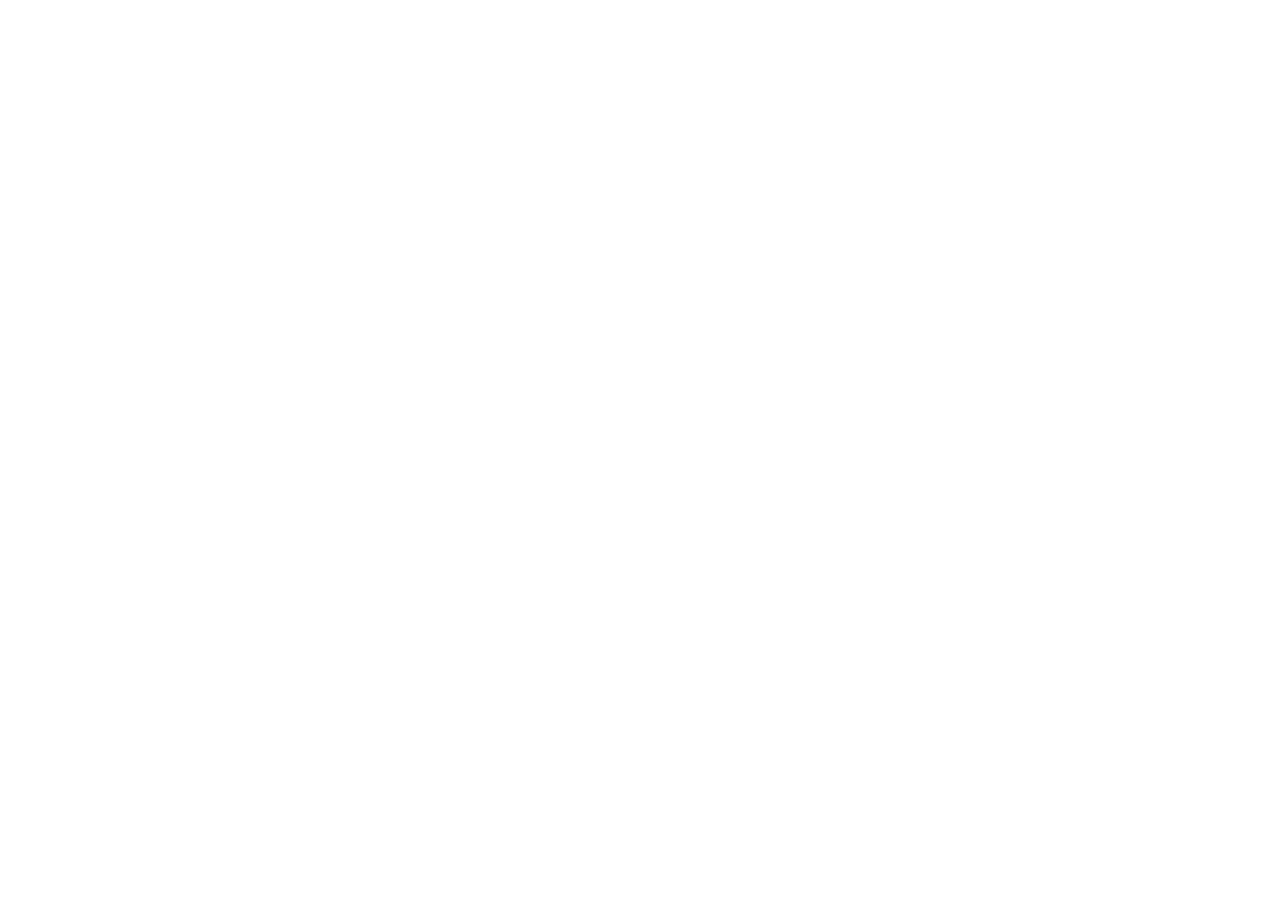
==== index.html @ c1e7e331 "added index file title" ====
<!DOCTYPE html>
<html lang="en">
<head>
    <meta charset="UTF-8">
    <meta http-equiv="X-UA-Compatible" content="IE=edge">
    <meta name="viewport" content="width=device-width, initial-scale=1.0">
    <title>this is for the training purpose</title>
</head>
<body>
    
</body>
</html>
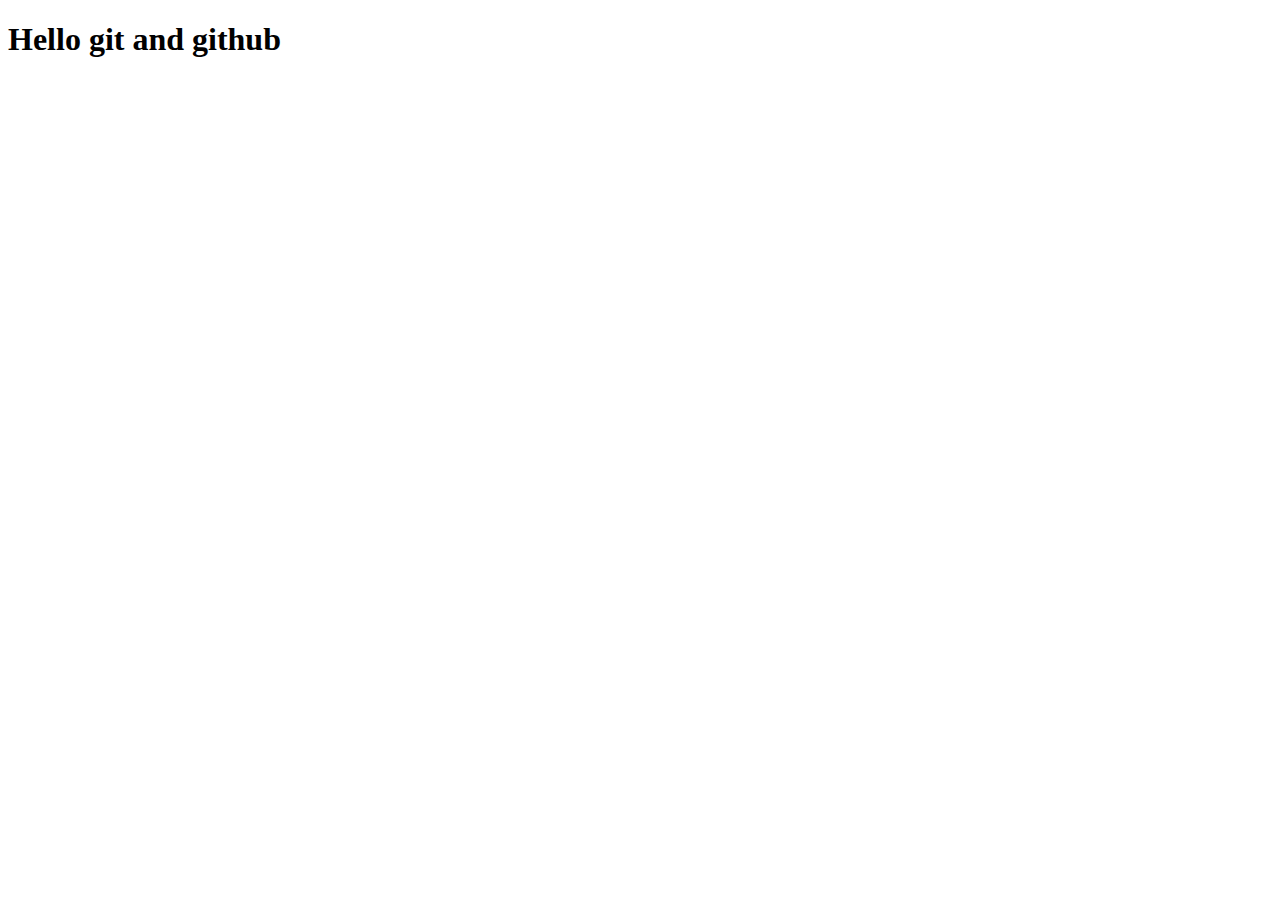
==== commit d41bf1f3: "added script tag in html, also created event lisener" ====
--- a/index.html
+++ b/index.html
@@ -7,6 +7,8 @@
     <title>this is for the training purpose</title>
 </head>
 <body>
-    
+    <h1>Hello git and github</h1>
+
+    <script src="./script.js"></script>
 </body>
 </html>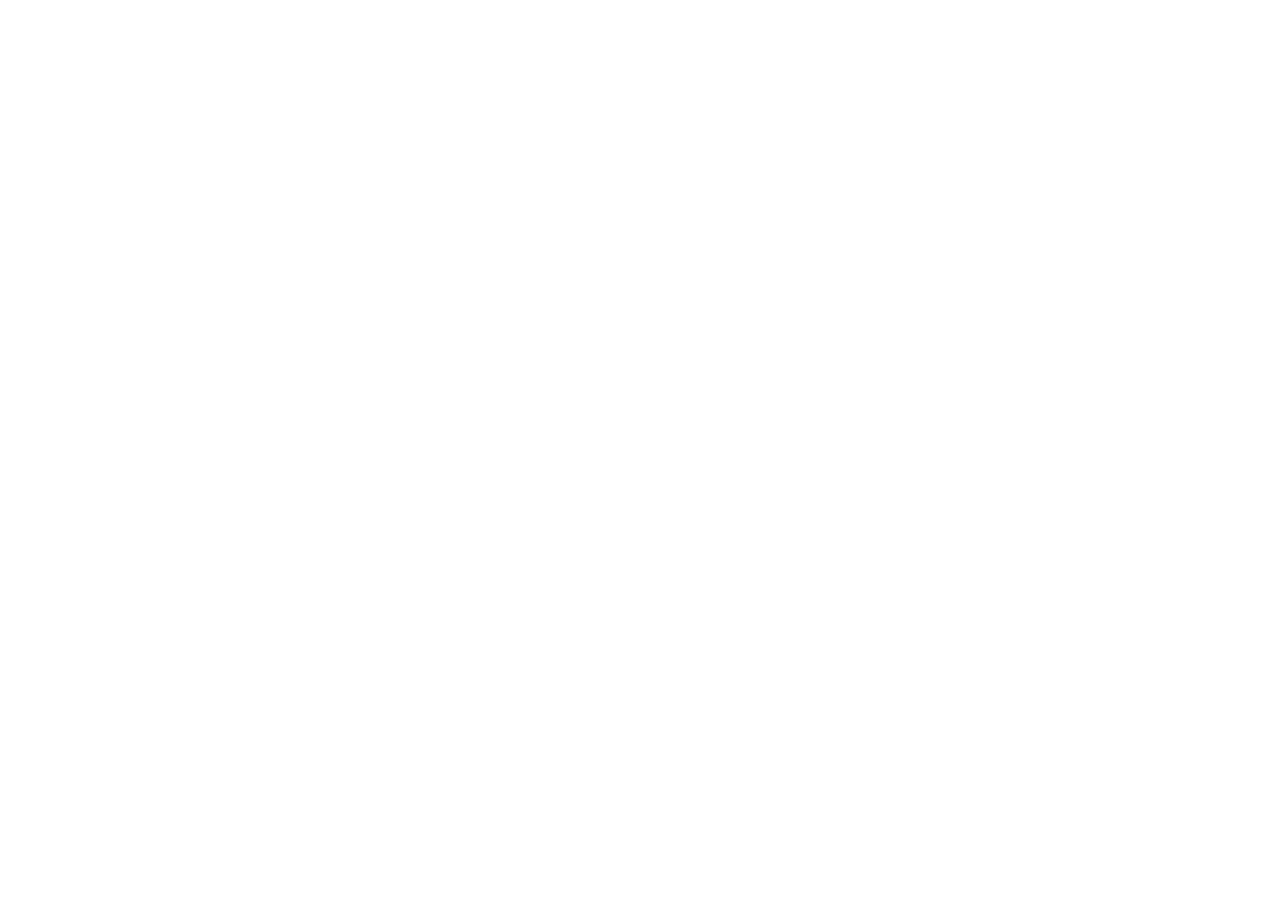
==== commit cf795aad: "intialize react application and predefined files" ====
--- a/index.html
+++ b/index.html
@@ -1,14 +1,13 @@
 <!DOCTYPE html>
-<html lang="en">
-<head>
-    <meta charset="UTF-8">
-    <meta http-equiv="X-UA-Compatible" content="IE=edge">
-    <meta name="viewport" content="width=device-width, initial-scale=1.0">
-    <title>this is for the training purpose</title>
-</head>
-<body>
-    <h1>Hello git and github</h1>
-
-    <script src="./script.js"></script>
-</body>
-</html>+<html lang="en" class="h-full bg-gray-50">
+  <head>
+    <meta charset="UTF-8" />
+    <link rel="icon" type="image/svg+xml" href="/src/assets/favicon.ico" />
+    <meta name="viewport" content="width=device-width, initial-scale=1.0" />
+    <title>Lyriks</title>
+  </head>
+  <body class="h-full overflow-hidden">
+    <div id="root"></div>
+    <script type="module" src="/src/index.jsx"></script>
+  </body>
+</html>
